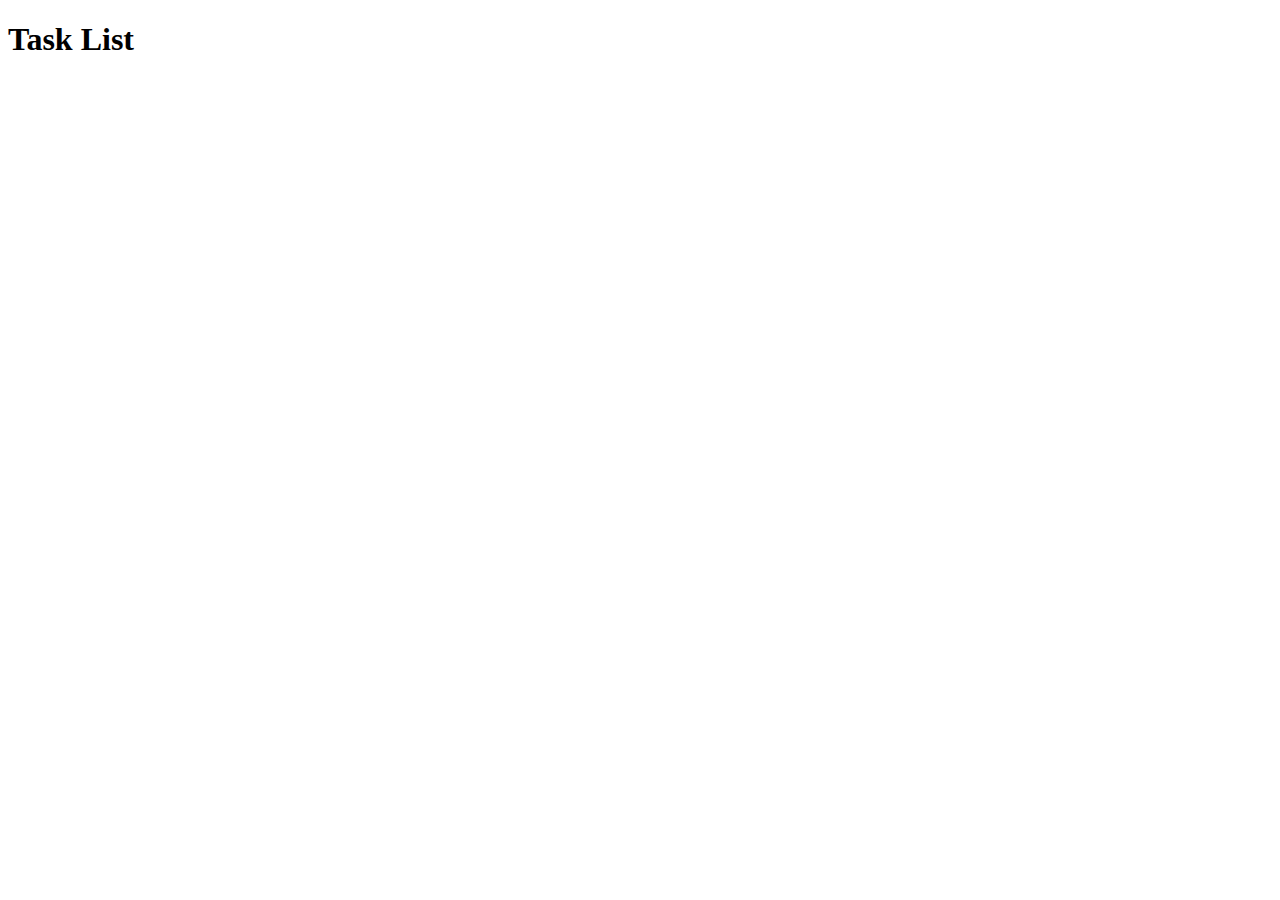
==== tasks/templates/index.html @ 04c950b6 "Render basic list with Backbone.js" ====
<!doctype html>

<html lang="en">
<head>
    <meta charset="utf-8">
    <meta name="viewport" content="width=device-width, initial-scale=1">
    <title>Basin</title>
    <link rel="shortcut icon" href="/static/favicon.ico" type="image/x-icon">
    <link rel="icon" href="/static/favicon.ico" type="image/x-icon">
    <link rel="stylesheet" href="/static/css/normalize.css">
    <link rel="stylesheet" href="/static/css/main.css">
</head>

<body>

    <div id="task-app">
        <h1> Task List </h1>
        <ul id="task-list"></ul>
    </div>

    <script src="/static/js/jquery.js"></script>
    <script src="/static/js/underscore.js"></script>
    <script src="/static/js/backbone.js"></script>
    <script src="/static/js/main.js"></script>

    <script type="text/template" id="task-template">
        <%- summary %>
    </script>

</body>
</html>
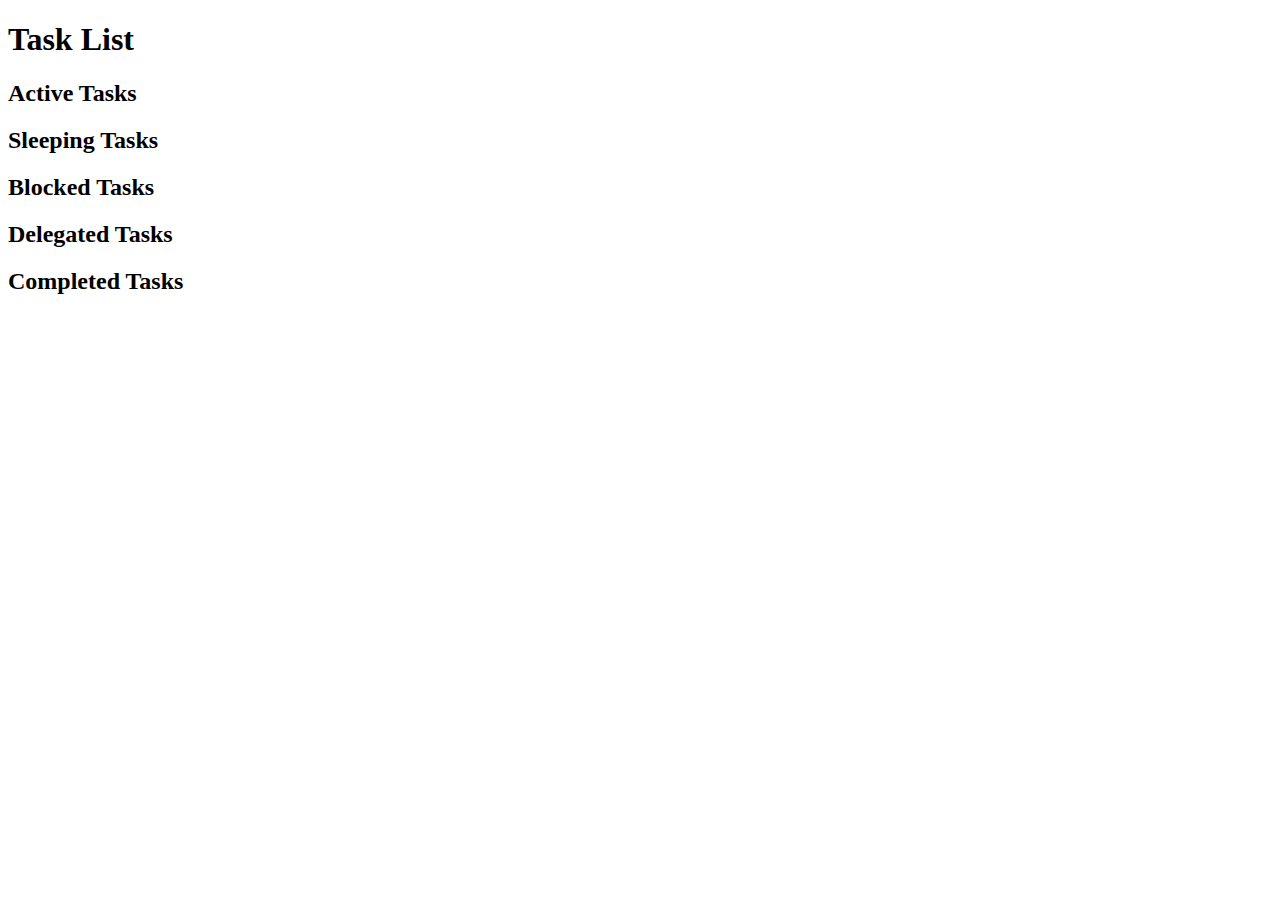
==== commit ada6e992: "Create API endpoints for active, sleeping, etc" ====
--- a/tasks/templates/index.html
+++ b/tasks/templates/index.html
@@ -15,7 +15,16 @@
 
     <div id="task-app">
         <h1> Task List </h1>
-        <ul id="task-list"></ul>
+        <h2> Active Tasks </h2>
+        <div id="active-tasks"></div>
+        <h2> Sleeping Tasks </h2>
+        <div id="sleeping-tasks"></div>
+        <h2> Blocked Tasks </h2>
+        <div id="blocked-tasks"></div>
+        <h2> Delegated Tasks </h2>
+        <div id="delegated-tasks"></div>
+        <h2> Completed Tasks </h2>
+        <div id="completed-tasks"></div>
     </div>
 
     <script src="/static/js/jquery.js"></script>
@@ -23,7 +32,7 @@
     <script src="/static/js/backbone.js"></script>
     <script src="/static/js/main.js"></script>
 
-    <script type="text/template" id="task-template">
+    <script type="text/template" id="item-template">
         <%- summary %>
     </script>
 
